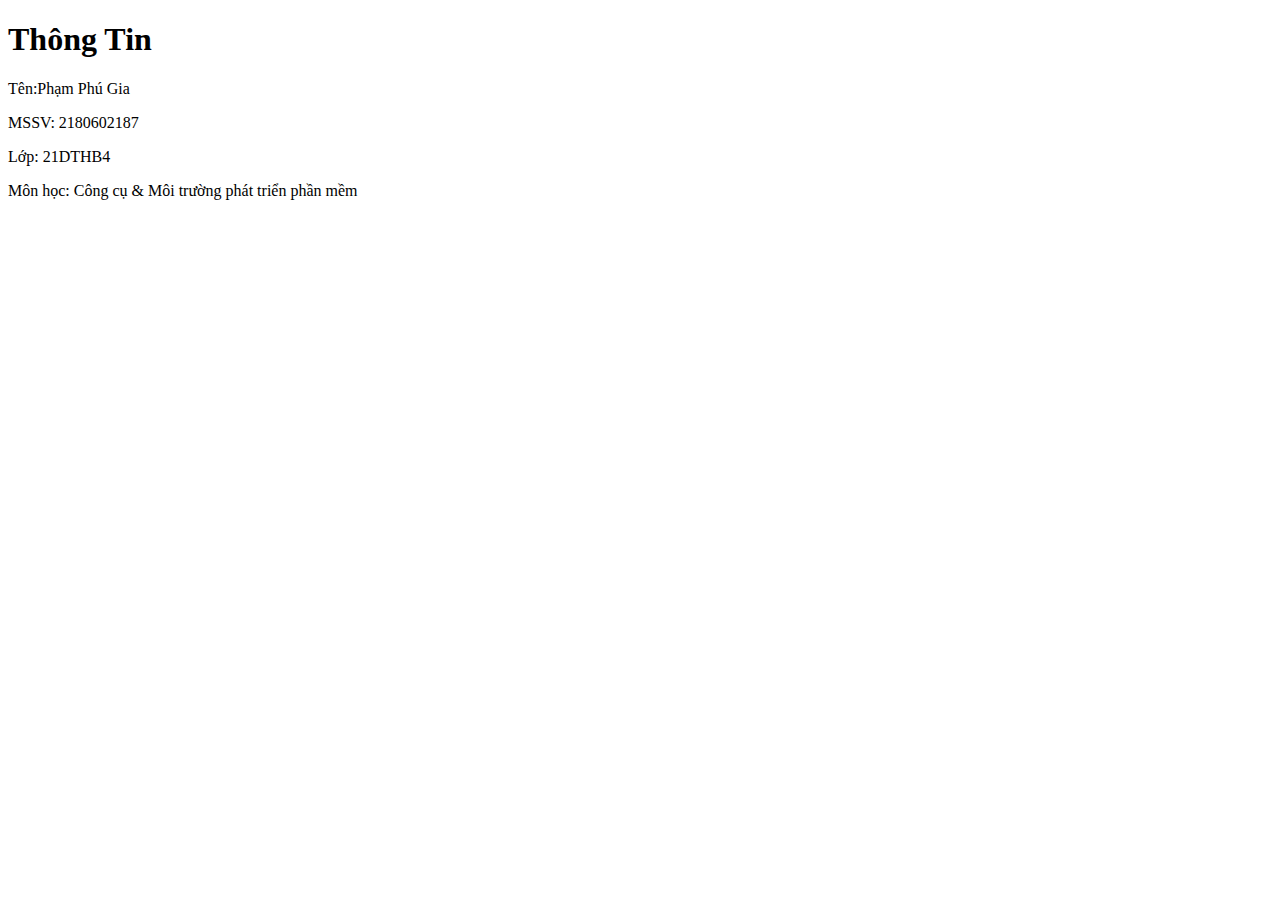
==== 2.html @ ace0882b "html-css" ====
<!DOCTYPE html>
<html lang="en">
<head>
    <meta charset="UTF-8">
    <meta name="viewport" content="width=device-width, initial-scale=1.0">
    <title>Phạm Phú Gia</title>
</head>
<head>
    <meta charset="UTF-8">
    <meta name="viewport" content="width=device-width, initial-scale=1.0">
    <title>Phạm Phú Gia</title>
    <link rel="stylesheet" href="style.css">
</head>


<body>
    <h1>Thông Tin</h1>
    <p>Tên:Phạm Phú Gia</p>
    <p>MSSV: 2180602187</p>
    <p>Lớp: 21DTHB4</p>
    <p>Môn học: Công cụ & Môi trường phát triển phần mềm</p>
</body>
</html>
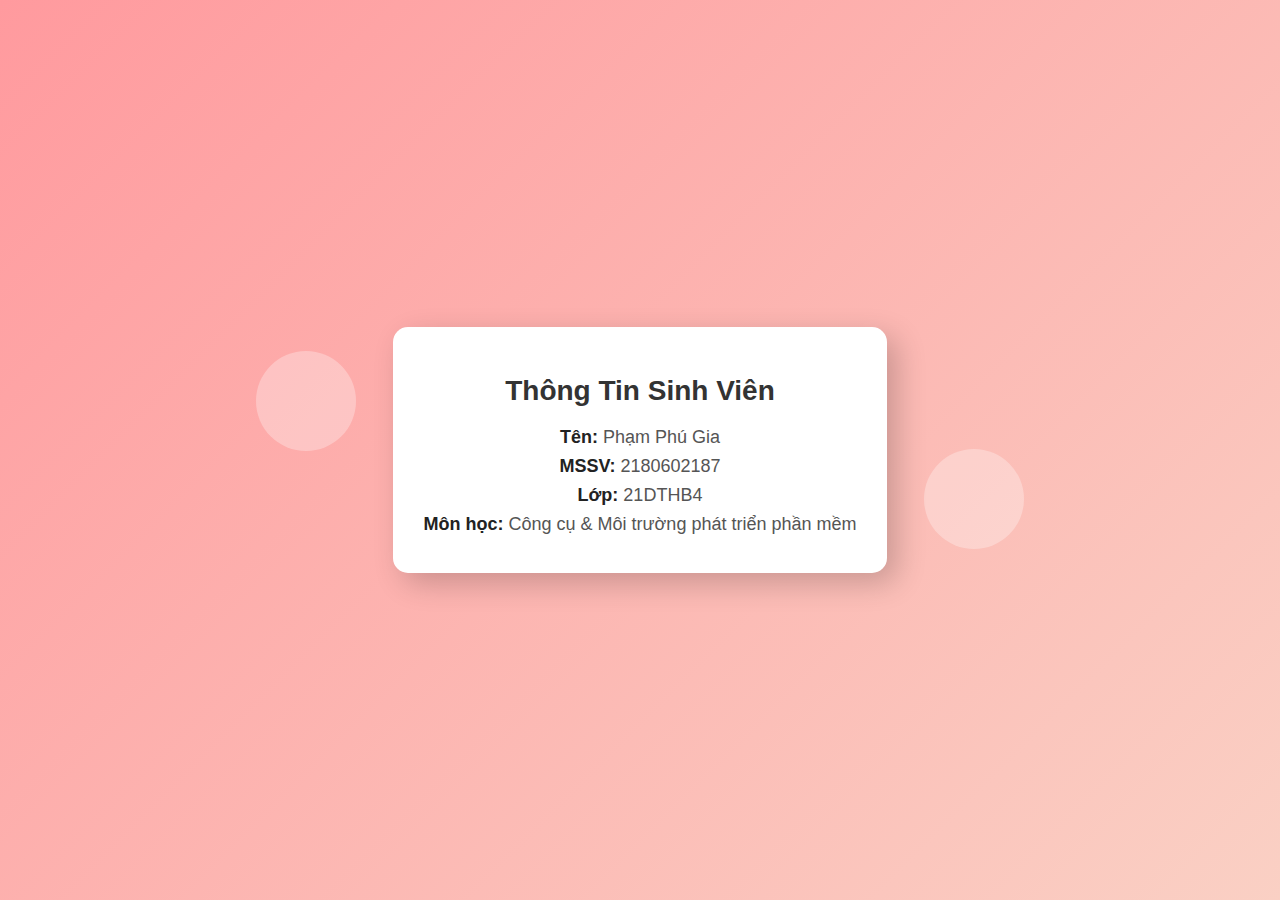
==== commit f2e65079: "add index" ====
--- a/2.html
+++ b/2.html
@@ -1,23 +1,89 @@
 <!DOCTYPE html>
-<html lang="en">
+<html lang="vi">
 <head>
     <meta charset="UTF-8">
     <meta name="viewport" content="width=device-width, initial-scale=1.0">
-    <title>Phạm Phú Gia</title>
+    <title>Thông Tin Sinh Viên</title>
+    <link rel="stylesheet" href="style.css">
+    <style>
+        body {
+            font-family: 'Arial', sans-serif;
+            background: linear-gradient(135deg, #ff9a9e, #fad0c4);
+            display: flex;
+            justify-content: center;
+            align-items: center;
+            height: 100vh;
+            margin: 0;
+            overflow: hidden;
+        }
+
+        .container {
+            display: flex;
+            justify-content: center;
+            align-items: center;
+            width: 100%;
+            position: relative;
+        }
+
+        .card {
+            background: white;
+            padding: 30px;
+            border-radius: 15px;
+            box-shadow: 10px 10px 30px rgba(0, 0, 0, 0.2);
+            max-width: 450px;
+            text-align: center;
+            transform: rotate(0deg);
+            transition: 0.3s;
+        }
+
+        h1 {
+            font-size: 28px;
+            color: #333;
+            margin-bottom: 20px;
+        }
+
+        .info p {
+            font-size: 18px;
+            color: #555;
+            margin: 8px 0;
+        }
+
+        .info strong {
+            color: #222;
+        }
+
+        .decor-circle {
+            position: absolute;
+            width: 100px;
+            height: 100px;
+            background: rgba(255, 255, 255, 0.3);
+            border-radius: 50%;
+        }
+
+        .circle1 {
+            top: 10%;
+            left: 20%;
+        }
+
+        .circle2 {
+            bottom: 10%;
+            right: 20%;
+        }
+    </style>
 </head>
-<head>
-    <meta charset="UTF-8">
-    <meta name="viewport" content="width=device-width, initial-scale=1.0">
-    <title>Phạm Phú Gia</title>
-    <link rel="stylesheet" href="style.css">
-</head>
-
-
 <body>
-    <h1>Thông Tin</h1>
-    <p>Tên:Phạm Phú Gia</p>
-    <p>MSSV: 2180602187</p>
-    <p>Lớp: 21DTHB4</p>
-    <p>Môn học: Công cụ & Môi trường phát triển phần mềm</p>
+    <div class="container">
+        <div class="decor-circle circle1"></div>
+        <div class="decor-circle circle2"></div>
+        <div class="card">
+            <h1>Thông Tin Sinh Viên</h1>
+            <div class="info">
+                <p><strong>Tên:</strong> Phạm Phú Gia</p>
+                <p><strong>MSSV:</strong> 2180602187</p>
+                <p><strong>Lớp:</strong> 21DTHB4</p>
+                <p><strong>Môn học:</strong> Công cụ & Môi trường phát triển phần mềm</p>
+            </div>
+        </div>
+    </div>
 </body>
 </html>--- a/style.css
+++ b/style.css
@@ -0,0 +1,74 @@
+/* style.css */
+body {
+    font-family: Arial, sans-serif;
+    margin: 0;
+    padding: 0;
+    background-color: #f5f5f5;
+}
+
+header {
+    background: #222;
+    color: white;
+    padding: 15px;
+    text-align: center;
+}
+
+nav ul {
+    list-style: none;
+    padding: 0;
+}
+
+nav ul li {
+    display: inline;
+    margin: 0 15px;
+}
+
+nav ul li a {
+    color: white;
+    text-decoration: none;
+}
+
+.product-list {
+    display: flex;
+    justify-content: center;
+    flex-wrap: wrap;
+    padding: 20px;
+}
+
+.product {
+    background: white;
+    border-radius: 10px;
+    box-shadow: 0px 0px 10px rgba(0, 0, 0, 0.1);
+    margin: 15px;
+    padding: 20px;
+    text-align: center;
+    width: 250px;
+}
+
+.product img {
+    width: 100%;
+    height: auto;
+    border-radius: 10px;
+}
+
+button {
+    background: #007bff;
+    color: white;
+    border: none;
+    padding: 10px 15px;
+    cursor: pointer;
+    border-radius: 5px;
+    margin-top: 10px;
+}
+
+button:hover {
+    background: #0056b3;
+}
+
+footer {
+    background: #222;
+    color: white;
+    text-align: center;
+    padding: 10px;
+    margin-top: 20px;
+}
